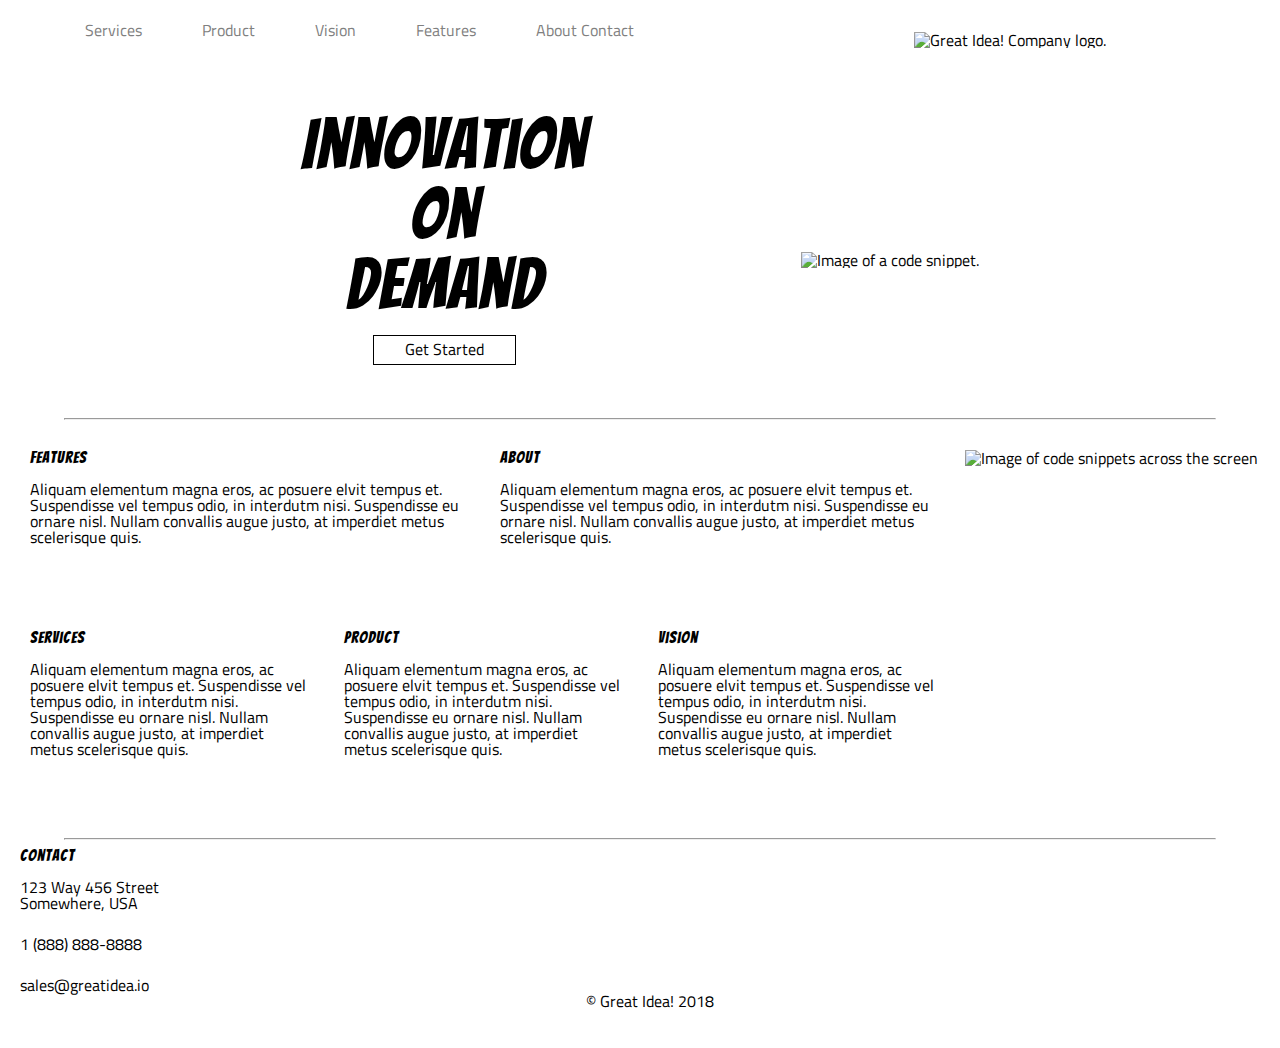
==== great-idea/index.html @ 7ca9e786 "Refactor css" ====
<!doctype html>

<html lang="en">
<head>
  <meta charset="utf-8">

  <title>Great Idea!</title>

  <link href="https://fonts.googleapis.com/css?family=Bangers|Titillium+Web" rel="stylesheet">
  <link rel="stylesheet" href="css/index.css">

  <!--[if lt IE 9]>
    <script src="https://cdnjs.cloudflare.com/ajax/libs/html5shiv/3.7.3/html5shiv.js"></script>
  <![endif]-->
</head>

  <body>

    <!-- Copy and paste your HTML from the first UI project here -->
    <header class="header">
      <nav>
        <a href="#">Services</a>
        <a href="#">Product</a>
        <a href="#">Vision</a>
        <a href="#">Features</a>
        <a href="#">About Contact</a>
        <img class="logo" src="img/logo.png" alt="Great Idea! Company logo." />
      </nav>
    </header>

    <section class="first-section">
      <div id="content">
        <div id="sub-content">
          <h2>
            Innovation <br />on<br />
            Demand
          </h2>

          <div class="get">Get Started</div>
        </div>
      </div>

      <div class="content-right">
        <img
          class="image"
          src="img/header-img.png"
          alt="Image of a code snippet."
        />
      </div>
    
    </section>
    <hr />
    <section class="second-section">
      <div class="act-img">
        <h3>Features</h3>
        <p>
          Aliquam elementum magna eros, ac posuere elvit tempus et. Suspendisse
          vel tempus odio, in interdutm nisi. Suspendisse eu ornare nisl. Nullam
          convallis augue justo, at imperdiet metus scelerisque quis.
        </p>
      </div>
      <div>
        <h3>About</h3>
        <p>
          Aliquam elementum magna eros, ac posuere elvit tempus et. Suspendisse
          vel tempus odio, in interdutm nisi. Suspendisse eu ornare nisl. Nullam
          convallis augue justo, at imperdiet metus scelerisque quis.
        </p>
      </div>

      <img
        class="middle-img"
        src="img/mid-page-accent.jpg"
        alt="Image of code snippets across the screen"
      />
    </section>
    <section class="third-section">
      <div class="act-img">
        <h3>Services</h3>
        <p>
          Aliquam elementum magna eros, ac posuere elvit tempus et. Suspendisse
          vel tempus odio, in interdutm nisi. Suspendisse eu ornare nisl. Nullam
          convallis augue justo, at imperdiet metus scelerisque quis.
        </p>
      </div>
      <div>
        <h3>Product</h3>
        <p>
          Aliquam elementum magna eros, ac posuere elvit tempus et. Suspendisse
          vel tempus odio, in interdutm nisi. Suspendisse eu ornare nisl. Nullam
          convallis augue justo, at imperdiet metus scelerisque quis.
        </p>
      </div>
      <div>
        <h3>Vision</h3>
        <p>
          Aliquam elementum magna eros, ac posuere elvit tempus et. Suspendisse
          vel tempus odio, in interdutm nisi. Suspendisse eu ornare nisl. Nullam
          convallis augue justo, at imperdiet metus scelerisque quis.
        </p>
      </div>
      <hr />
    </section>
    <footer>
      <h3>Contact</h3>
      <p>
        123 Way 456 Street<br />
       Somewhere, USA<br />
       <p class="text"> 1 (888) 888-8888 </p>
       <p class="text">sales@greatidea.io</p> 
      </p>
      <p class="copy">&copy; Great Idea! 2018</p>
    </footer>
      
    
  </body>
</html>
---- great-idea/css/index.css ----
/* http://meyerweb.com/eric/tools/css/reset/ 
   v2.0 | 20110126
   License: none (public domain)
*/

html,
body,
div,
span,
applet,
object,
iframe,
h1,
h2,
h3,
h4,
h5,
h6,
p,
blockquote,
pre,
a,
abbr,
acronym,
address,
big,
cite,
code,
del,
dfn,
em,
img,
ins,
kbd,
q,
s,
samp,
small,
strike,
strong,
sub,
sup,
tt,
var,
b,
u,
i,
center,
dl,
dt,
dd,
ol,
ul,
li,
fieldset,
form,
label,
legend,
table,
caption,
tbody,
tfoot,
thead,
tr,
th,
td,
article,
aside,
canvas,
details,
embed,
figure,
figcaption,
footer,
header,
hgroup,
menu,
nav,
output,
ruby,
section,
summary,
time,
mark,
audio,
video {
  margin: 0;
  padding: 0;
  border: 0;
  font-size: 100%;
  font: inherit;
  vertical-align: baseline;
}
/* HTML5 display-role reset for older browsers */
article,
aside,
details,
figcaption,
figure,
footer,
header,
hgroup,
menu,
nav,
section {
  display: block;
}
body {
  line-height: 1;
}
ol,
ul {
  list-style: none;
}
blockquote,
q {
  quotes: none;
}
blockquote:before,
blockquote:after,
q:before,
q:after {
  content: "";
  content: none;
}
table {
  border-collapse: collapse;
  border-spacing: 0;
}

/* Set every element's box-sizing to border-box */
* {
  box-sizing: border-box;
}

html,
body {
  height: 100%;
  font-family: "Titillium Web", sans-serif;
}

h1,
h2,
h3,
h4,
h5 {
  font-family: "Bangers", cursive;
  letter-spacing: 1px;
  margin-bottom: 15px;
}

/* Copy and paste your work from yesterday here and start to refactor into flexbox */
header .header {
  display: inline;
  padding: 5px;
}
.header nav {
  display: flex;
  flex-direction: row;
  height: 60px;
  margin-left: 85px;
  align-items: center;
}

header nav a {
  margin-right: 60px;
  text-decoration: none;
  color: grey;
}
hr {
  width: 90%;
}
.logo {
  text-align: right;
  margin-left: 220px;
  margin-top: 20px;
}
.first-section {
  margin-top: 50px;
  display: flex;
  flex-direction: row;
  justify-content: center;
  align-items: center;
}
/* .first-section > div {
  
  width: 440px;
  height: 300px;
} */
#content {
  display: flex;
  width: 440px;
  height: 300px;
  left: 10px;
  vertical-align: bottom;
}

#sub-content {
  display: flex;
  flex-direction: column;
}
#content * {
  text-align: center;
}

#content h2 {
  font-size: 70px;
}

sub-content {
  text-align: center;
  left: 10px;
}
.get {
  border: 1px solid black;
  height: 30px;
  width: 50%;
  margin-left: 25%;
  padding-top: 5px;
}

.content-right img {
  padding-left: 60px;
}

.second-section {
  margin-top: 30px;
  display: flex;
}

.second-section > div {
  width: 440px;
  height: 150px;
  margin-left: 30px;
}

.act-img img {
  margin-top: 5px;
}

.third-section {
  margin-top: 30px;
}

.third-section > div {
  display: inline-block;
  width: 280px;
  height: 200px;
  margin-left: 30px;
}

img.middle-img {
  margin-left: 25px;
}
footer {
  margin-left: 20px;
  height: 200px;
}
.copy {
  text-align: center;
}
.text {
  margin-top: 25px;
}
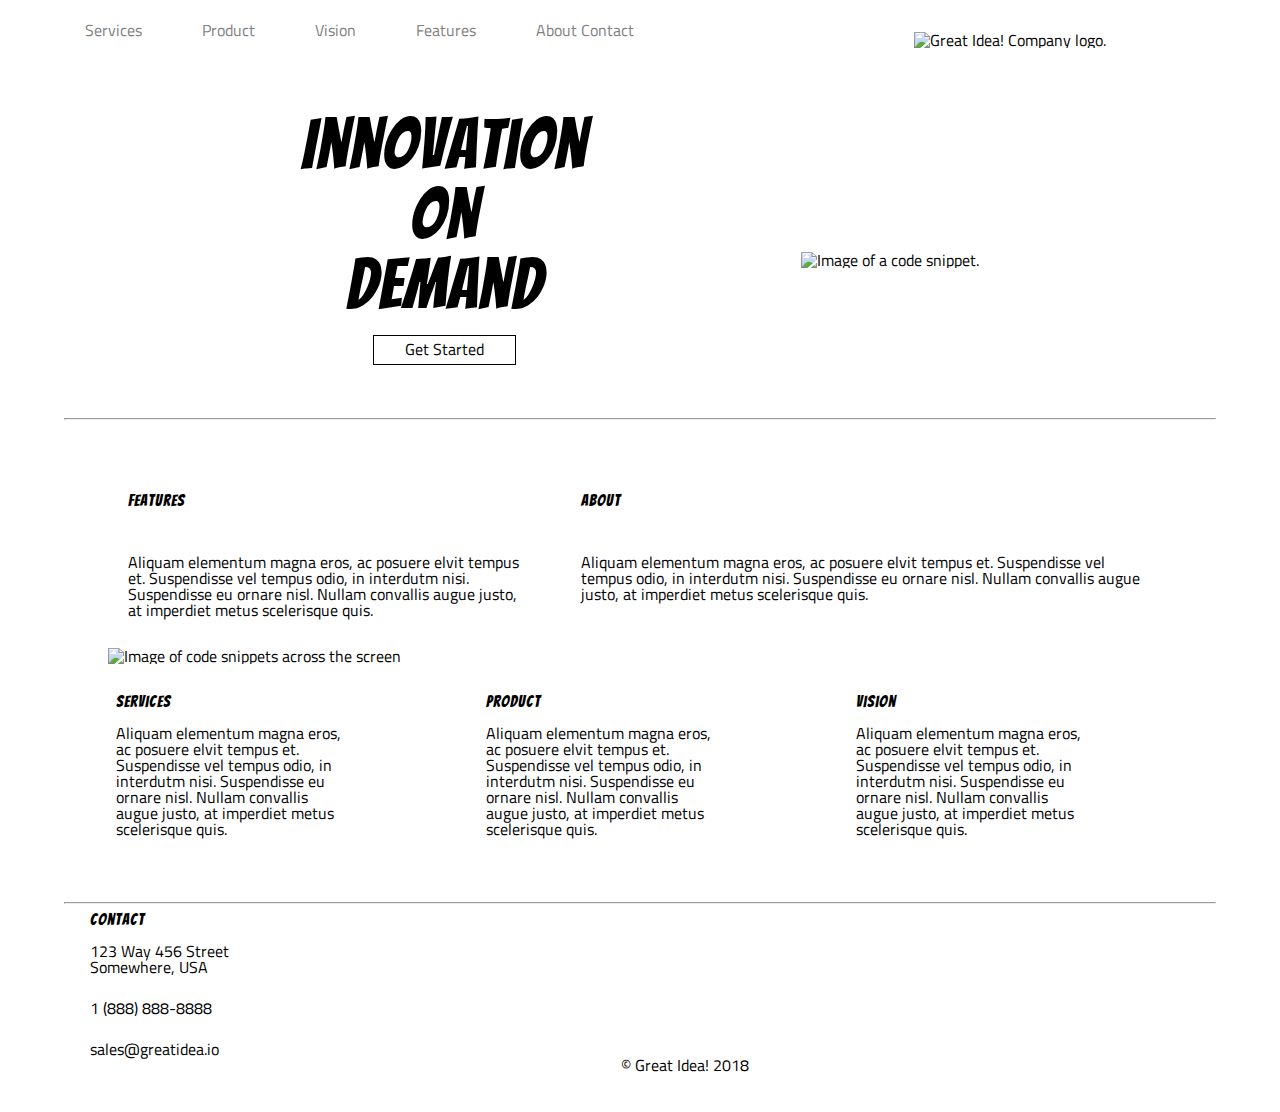
==== commit 2f7c831c: "Complete refactoring" ====
--- a/great-idea/index.html
+++ b/great-idea/index.html
@@ -51,6 +51,7 @@
     </section>
     <hr />
     <section class="second-section">
+      <div class="about-sec">
       <div class="act-img">
         <h3>Features</h3>
         <p>
@@ -59,7 +60,7 @@
           convallis augue justo, at imperdiet metus scelerisque quis.
         </p>
       </div>
-      <div>
+      <div class="about-tet">
         <h3>About</h3>
         <p>
           Aliquam elementum magna eros, ac posuere elvit tempus et. Suspendisse
@@ -67,7 +68,7 @@
           convallis augue justo, at imperdiet metus scelerisque quis.
         </p>
       </div>
-
+</div>
       <img
         class="middle-img"
         src="img/mid-page-accent.jpg"
@@ -99,8 +100,9 @@
           convallis augue justo, at imperdiet metus scelerisque quis.
         </p>
       </div>
-      <hr />
+      
     </section>
+    <hr />
     <footer>
       <h3>Contact</h3>
       <p>
--- a/great-idea/css/index.css
+++ b/great-idea/css/index.css
@@ -223,37 +223,65 @@
   padding-left: 60px;
 }
 
-.second-section {
+.second-section * {
   margin-top: 30px;
   display: flex;
-}
-
+  flex-direction: column;
+}
+section.second-section {
+  display: flex;
+  flex-direction: column;
+}
+.about-sec {
+  display: flex;
+  flex-direction: row;
+  width: 100%;
+  margin-top: 5px;
+  padding: 0% 10%;
+}
 .second-section > div {
-  width: 440px;
-  height: 150px;
-  margin-left: 30px;
+  display: flex;
+  justify-content: center;
+}
+.act-img {
+  display: flex;
+  flex-direction: column;
+  width: 100%;
+  padding-right: 50px;
+}
+.about-tet * {
+  display: flex;
+  flex-direction: column;
+  width: 100%;
 }
 
 .act-img img {
   margin-top: 5px;
+  width: 70%;
 }
 
 .third-section {
   margin-top: 30px;
+  display: flex;
+  /* width: 100%; */
 }
 
 .third-section > div {
-  display: inline-block;
   width: 280px;
   height: 200px;
   margin-left: 30px;
+  padding: 0 2%;
+  margin-left: 90px;
 }
 
 img.middle-img {
   margin-left: 25px;
+  width: 100%;
+  padding: 0 10%;
+  margin-left: -20px;
 }
 footer {
-  margin-left: 20px;
+  margin-left: 90px;
   height: 200px;
 }
 .copy {
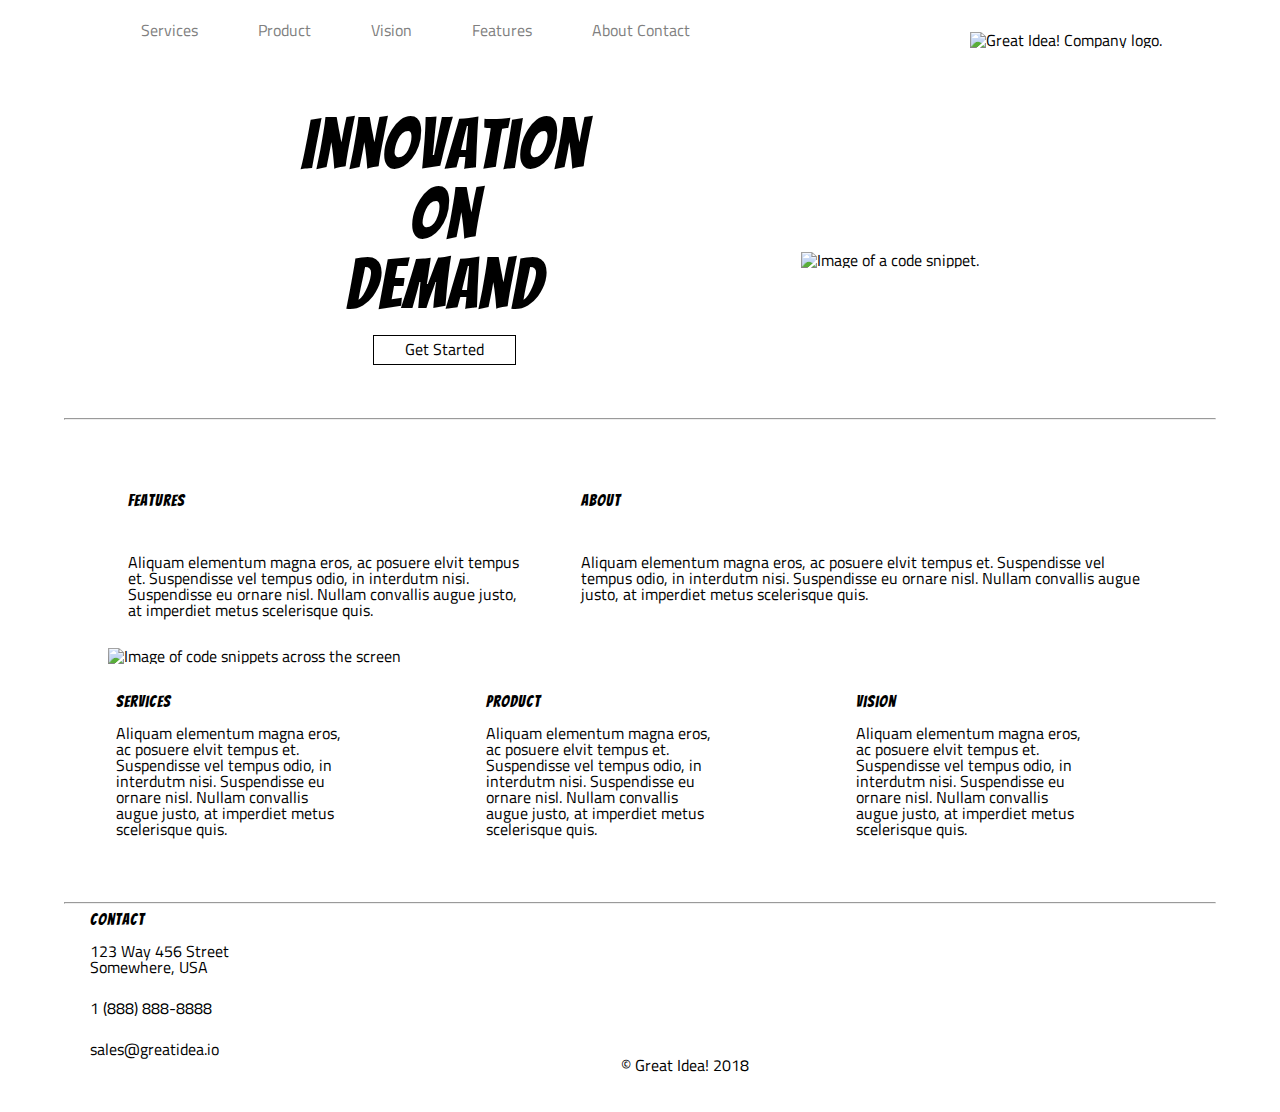
==== commit 3f460a90: "Demonstrating knowledge of flex-box: services.html" ====
--- a/great-idea/index.html
+++ b/great-idea/index.html
@@ -15,8 +15,6 @@
 </head>
 
   <body>
-
-    <!-- Copy and paste your HTML from the first UI project here -->
     <header class="header">
       <nav>
         <a href="#">Services</a>
--- a/great-idea/css/index.css
+++ b/great-idea/css/index.css
@@ -151,15 +151,20 @@
 
 /* Copy and paste your work from yesterday here and start to refactor into flexbox */
 header .header {
-  display: inline;
+  display: flex;
+  padding: 5px;
+}
+.fact {
   padding: 5px;
 }
 .header nav {
   display: flex;
   flex-direction: row;
   height: 60px;
-  margin-left: 85px;
+  /* margin-left: 85px; */
   align-items: center;
+  padding-left: 11%;
+  padding-right: 6%;
 }
 
 header nav a {
@@ -290,3 +295,88 @@
 .text {
   margin-top: 25px;
 }
+
+/* SERVICES PAGE STYLE */
+.services {
+  padding-left: 9%;
+  padding-right: 6%;
+  padding-top: 2%;
+}
+.services-header-img {
+  padding-left: 11%;
+  padding-right: 6%;
+  text-align: center;
+  width: 95%;
+  padding-top: 1%;
+}
+.services-container {
+  display: flex;
+  flex-wrap: wrap;
+  flex-flow: row wrap;
+  justify-content: space-around;
+  padding-left: 7%;
+  padding-right: 6%;
+  padding-top: 25px;
+}
+
+.services-container > div {
+  border: 1px solid grey;
+  flex-direction: row;
+  width: 500px;
+  height: 200px;
+  margin-bottom: 4%;
+  background: gainsboro;
+  text-align: left;
+  padding-left: 15px;
+  padding-top: 15px;
+}
+.more {
+  border: 1px solid black;
+  border-radius: 3px;
+  width: 100px;
+  height: 30px;
+  text-align: center;
+  padding-top: 5px;
+  margin-top: 20px;
+  background: white;
+}
+.fact {
+  display: flex;
+  padding: 2% 8%;
+  margin-bottom: 50px;
+}
+.last-section {
+  display: flex;
+  flex-direction: column;
+}
+.services-info-img {
+  width: 80%;
+}
+.last-section {
+  width: 90%;
+}
+.last-text {
+  /* padding-left: -30px; */
+  width: 90%;
+  line-height: 23px;
+}
+
+ul {
+  margin-top: 15px;
+  padding-left: 13px;
+}
+ul li {
+  list-style-type: square;
+  padding-top: 14px;
+}
+.new-footer {
+  height: 40px;
+  text-align: center;
+}
+.newline {
+  height: 4px;
+  background: black;
+  width: 85%;
+  margin-left: 9%;
+  margin-top: 20px;
+}
